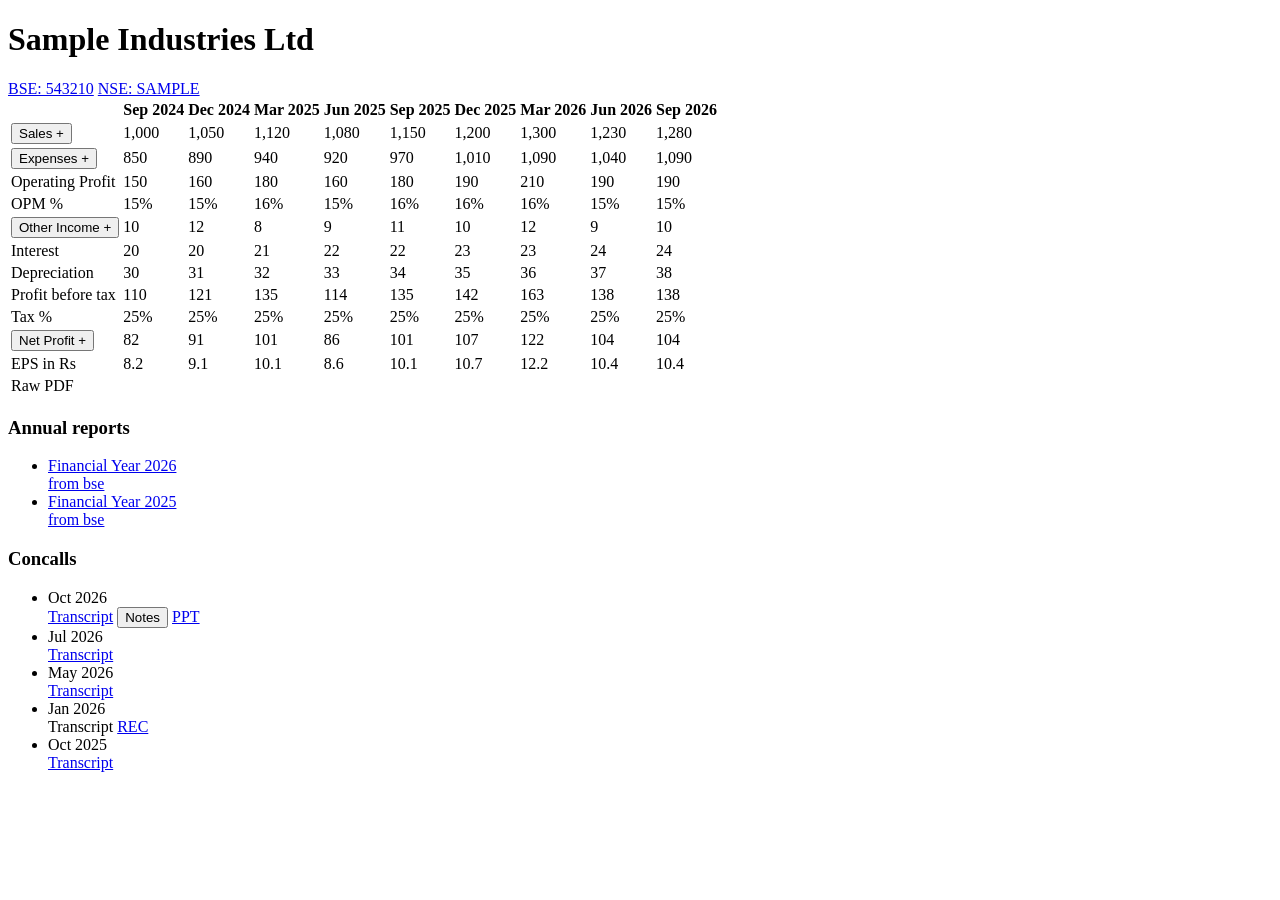
==== tests/fixtures/screener_sample.html @ 7e983f77 "FINN: promise ledger for public-market investors Push digest and pull research built on management's" ====
<!doctype html>
<html><head><title>Sample Industries Ltd share price</title></head>
<body>
<div id="top">
  <h1 class="h2 shrink-text">Sample Industries Ltd</h1>
  <div class="company-links">
    <a href="https://www.bseindia.com/stock-share-price/x/SAMPLE/543210/"><span class="ink-700 upper">BSE: 543210</span></a>
    <a href="https://www.nseindia.com/get-quotes/equity?symbol=SAMPLE"><span class="ink-700 upper">NSE: SAMPLE</span></a>
  </div>
</div>
<section id="quarters" class="card card-large">
  <table class="data-table responsive-text-nowrap">
    <thead><tr><th class="text"></th>
      <th>Sep 2024</th><th>Dec 2024</th><th>Mar 2025</th><th>Jun 2025</th><th>Sep 2025</th><th>Dec 2025</th><th>Mar 2026</th><th>Jun 2026</th><th>Sep 2026</th>
    </tr></thead>
    <tbody>
      <tr><td class="text"><button class="button-plain">Sales&nbsp;<span class="blue-icon">+</span></button></td>
        <td>1,000</td><td>1,050</td><td>1,120</td><td>1,080</td><td>1,150</td><td>1,200</td><td>1,300</td><td>1,230</td><td>1,280</td></tr>
      <tr><td class="text"><button class="button-plain">Expenses&nbsp;<span class="blue-icon">+</span></button></td>
        <td>850</td><td>890</td><td>940</td><td>920</td><td>970</td><td>1,010</td><td>1,090</td><td>1,040</td><td>1,090</td></tr>
      <tr><td class="text">Operating Profit</td>
        <td>150</td><td>160</td><td>180</td><td>160</td><td>180</td><td>190</td><td>210</td><td>190</td><td>190</td></tr>
      <tr><td class="text">OPM %</td>
        <td>15%</td><td>15%</td><td>16%</td><td>15%</td><td>16%</td><td>16%</td><td>16%</td><td>15%</td><td>15%</td></tr>
      <tr><td class="text"><button class="button-plain">Other Income&nbsp;<span class="blue-icon">+</span></button></td>
        <td>10</td><td>12</td><td>8</td><td>9</td><td>11</td><td>10</td><td>12</td><td>9</td><td>10</td></tr>
      <tr><td class="text">Interest</td><td>20</td><td>20</td><td>21</td><td>22</td><td>22</td><td>23</td><td>23</td><td>24</td><td>24</td></tr>
      <tr><td class="text">Depreciation</td><td>30</td><td>31</td><td>32</td><td>33</td><td>34</td><td>35</td><td>36</td><td>37</td><td>38</td></tr>
      <tr><td class="text">Profit before tax</td><td>110</td><td>121</td><td>135</td><td>114</td><td>135</td><td>142</td><td>163</td><td>138</td><td>138</td></tr>
      <tr><td class="text">Tax %</td><td>25%</td><td>25%</td><td>25%</td><td>25%</td><td>25%</td><td>25%</td><td>25%</td><td>25%</td><td>25%</td></tr>
      <tr><td class="text"><button class="button-plain">Net Profit&nbsp;<span class="blue-icon">+</span></button></td>
        <td>82</td><td>91</td><td>101</td><td>86</td><td>101</td><td>107</td><td>122</td><td>104</td><td>104</td></tr>
      <tr><td class="text">EPS in Rs</td><td>8.2</td><td>9.1</td><td>10.1</td><td>8.6</td><td>10.1</td><td>10.7</td><td>12.2</td><td>10.4</td><td>10.4</td></tr>
      <tr class="font-size-14 ink-600"><td class="text">Raw PDF</td><td></td><td></td><td></td><td></td><td></td><td></td><td></td><td></td><td></td></tr>
    </tbody>
  </table>
</section>
<section id="documents">
  <div class="documents annual-reports flex-column">
    <h3>Annual reports</h3>
    <ul class="list-links">
      <li><a href="https://www.bseindia.com/bseplus/AnnualReport/543210/AR2026.pdf">Financial Year 2026<div class="ink-600 smaller">from bse</div></a></li>
      <li><a href="https://www.bseindia.com/bseplus/AnnualReport/543210/AR2025.pdf">Financial Year 2025<div class="ink-600 smaller">from bse</div></a></li>
    </ul>
  </div>
  <div class="documents concalls flex-column">
    <h3>Concalls</h3>
    <ul class="list-links">
      <li class="flex"><div class="ink-600">Oct 2026</div>
        <a class="concall-link" href="https://www.bseindia.com/xml-data/corpfiling/AttachLive/t-oct26.pdf" title="Raw Transcript">Transcript</a>
        <button class="concall-link">Notes</button>
        <a class="concall-link" href="https://example.com/ppt.pdf" title="PPT">PPT</a></li>
      <li class="flex"><div class="ink-600">Jul 2026</div>
        <a class="concall-link" href="https://www.bseindia.com/xml-data/corpfiling/AttachLive/t-jul26.pdf" title="Raw Transcript">Transcript</a></li>
      <li class="flex"><div class="ink-600">May 2026</div>
        <a class="concall-link" href="https://www.bseindia.com/xml-data/corpfiling/AttachLive/t-may26.pdf" title="Raw Transcript">Transcript</a></li>
      <li class="flex"><div class="ink-600">Jan 2026</div>
        <span class="concall-link disabled">Transcript</span>
        <a class="concall-link" href="https://example.com/rec" title="Recording">REC</a></li>
      <li class="flex"><div class="ink-600">Oct 2025</div>
        <a class="concall-link" href="https://www.bseindia.com/xml-data/corpfiling/AttachLive/t-oct25.pdf" title="Raw Transcript">Transcript</a></li>
    </ul>
  </div>
</section>
</body></html>
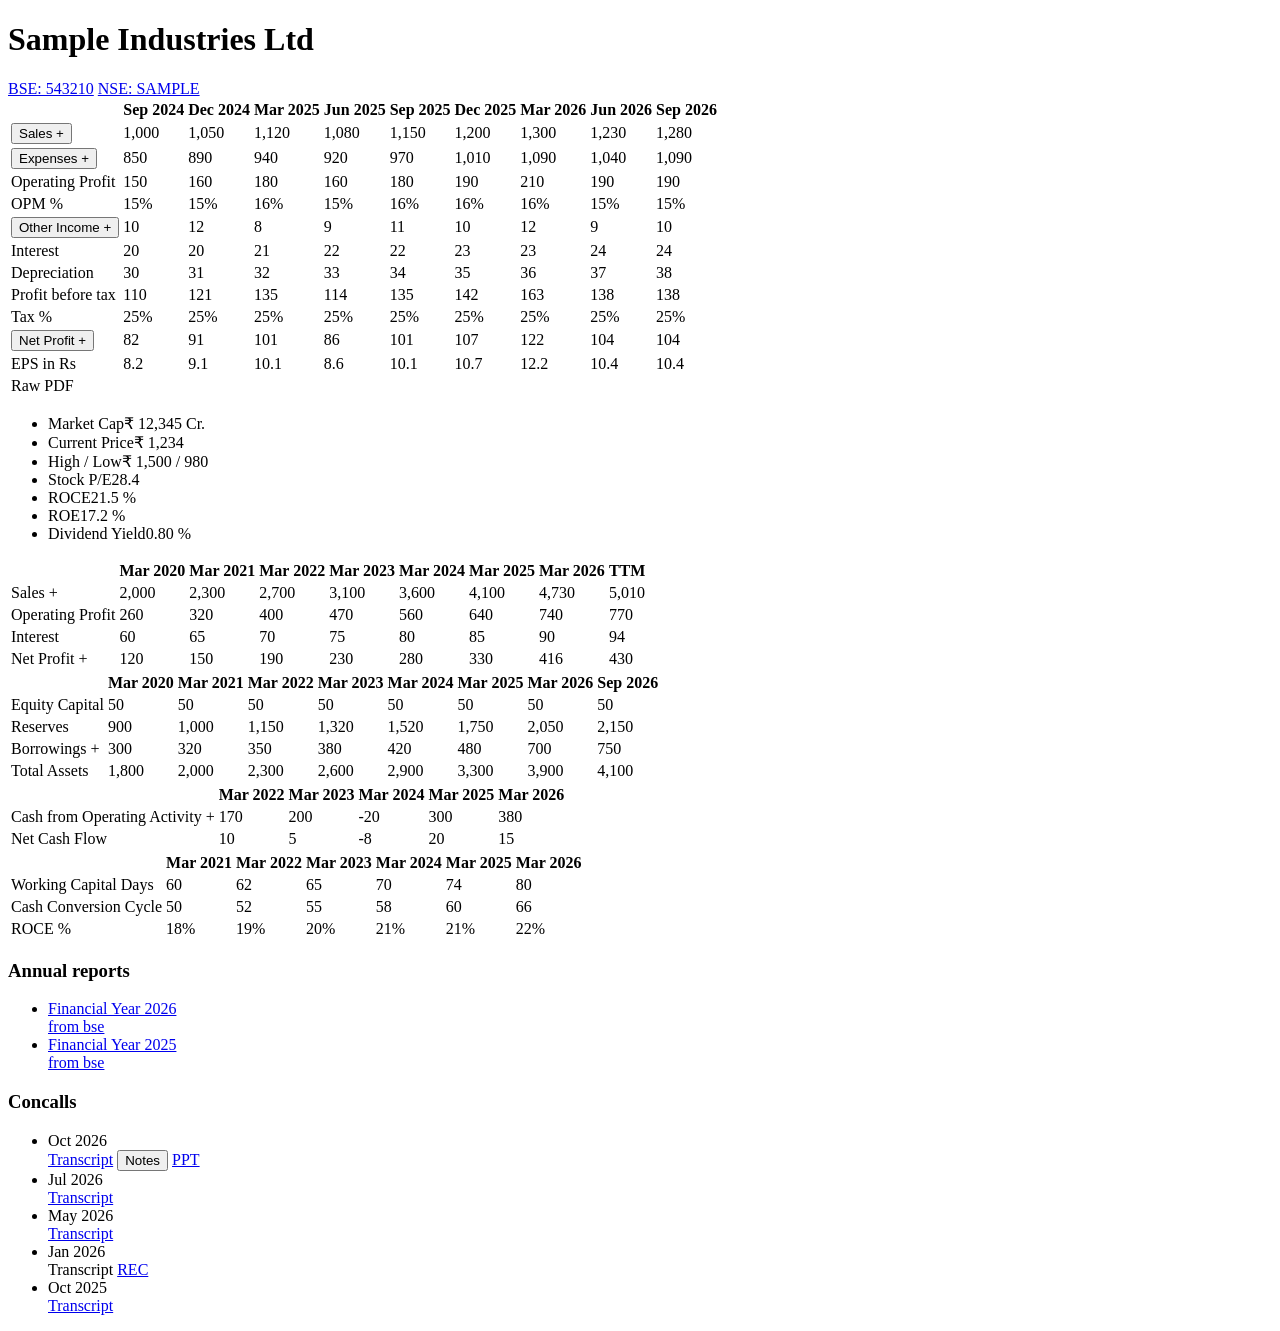
==== commit 682f2537: "Add fundamentals, business snapshot, bull vs bear, web bios, date range - Balance sheet, cash qualit" ====
--- a/tests/fixtures/screener_sample.html
+++ b/tests/fixtures/screener_sample.html
@@ -35,6 +35,45 @@
     </tbody>
   </table>
 </section>
+
+<div id="top"><ul id="top-ratios">
+  <li class="flex"><span class="name">Market Cap</span><span class="nowrap value">₹ <span class="number">12,345</span> Cr.</span></li>
+  <li class="flex"><span class="name">Current Price</span><span class="nowrap value">₹ <span class="number">1,234</span></span></li>
+  <li class="flex"><span class="name">High / Low</span><span class="nowrap value">₹ <span class="number">1,500</span> / <span class="number">980</span></span></li>
+  <li class="flex"><span class="name">Stock P/E</span><span class="nowrap value"><span class="number">28.4</span></span></li>
+  <li class="flex"><span class="name">ROCE</span><span class="nowrap value"><span class="number">21.5</span> %</span></li>
+  <li class="flex"><span class="name">ROE</span><span class="nowrap value"><span class="number">17.2</span> %</span></li>
+  <li class="flex"><span class="name">Dividend Yield</span><span class="nowrap value"><span class="number">0.80</span> %</span></li>
+</ul></div>
+<section id="profit-loss"><table class="data-table">
+  <thead><tr><th></th><th>Mar 2020</th><th>Mar 2021</th><th>Mar 2022</th><th>Mar 2023</th><th>Mar 2024</th><th>Mar 2025</th><th>Mar 2026</th><th>TTM</th></tr></thead>
+  <tbody>
+  <tr><td class="text">Sales&nbsp;+</td><td>2,000</td><td>2,300</td><td>2,700</td><td>3,100</td><td>3,600</td><td>4,100</td><td>4,730</td><td>5,010</td></tr>
+  <tr><td class="text">Operating Profit</td><td>260</td><td>320</td><td>400</td><td>470</td><td>560</td><td>640</td><td>740</td><td>770</td></tr>
+  <tr><td class="text">Interest</td><td>60</td><td>65</td><td>70</td><td>75</td><td>80</td><td>85</td><td>90</td><td>94</td></tr>
+  <tr><td class="text">Net Profit&nbsp;+</td><td>120</td><td>150</td><td>190</td><td>230</td><td>280</td><td>330</td><td>416</td><td>430</td></tr>
+  </tbody></table></section>
+<section id="balance-sheet"><table class="data-table">
+  <thead><tr><th></th><th>Mar 2020</th><th>Mar 2021</th><th>Mar 2022</th><th>Mar 2023</th><th>Mar 2024</th><th>Mar 2025</th><th>Mar 2026</th><th>Sep 2026</th></tr></thead>
+  <tbody>
+  <tr><td class="text">Equity Capital</td><td>50</td><td>50</td><td>50</td><td>50</td><td>50</td><td>50</td><td>50</td><td>50</td></tr>
+  <tr><td class="text">Reserves</td><td>900</td><td>1,000</td><td>1,150</td><td>1,320</td><td>1,520</td><td>1,750</td><td>2,050</td><td>2,150</td></tr>
+  <tr><td class="text">Borrowings&nbsp;+</td><td>300</td><td>320</td><td>350</td><td>380</td><td>420</td><td>480</td><td>700</td><td>750</td></tr>
+  <tr><td class="text">Total Assets</td><td>1,800</td><td>2,000</td><td>2,300</td><td>2,600</td><td>2,900</td><td>3,300</td><td>3,900</td><td>4,100</td></tr>
+  </tbody></table></section>
+<section id="cash-flow"><table class="data-table">
+  <thead><tr><th></th><th>Mar 2022</th><th>Mar 2023</th><th>Mar 2024</th><th>Mar 2025</th><th>Mar 2026</th></tr></thead>
+  <tbody>
+  <tr><td class="text">Cash from Operating Activity&nbsp;+</td><td>170</td><td>200</td><td>-20</td><td>300</td><td>380</td></tr>
+  <tr><td class="text">Net Cash Flow</td><td>10</td><td>5</td><td>-8</td><td>20</td><td>15</td></tr>
+  </tbody></table></section>
+<section id="ratios"><table class="data-table">
+  <thead><tr><th></th><th>Mar 2021</th><th>Mar 2022</th><th>Mar 2023</th><th>Mar 2024</th><th>Mar 2025</th><th>Mar 2026</th></tr></thead>
+  <tbody>
+  <tr><td class="text">Working Capital Days</td><td>60</td><td>62</td><td>65</td><td>70</td><td>74</td><td>80</td></tr>
+  <tr><td class="text">Cash Conversion Cycle</td><td>50</td><td>52</td><td>55</td><td>58</td><td>60</td><td>66</td></tr>
+  <tr><td class="text">ROCE %</td><td>18%</td><td>19%</td><td>20%</td><td>21%</td><td>21%</td><td>22%</td></tr>
+  </tbody></table></section>
 <section id="documents">
   <div class="documents annual-reports flex-column">
     <h3>Annual reports</h3>
